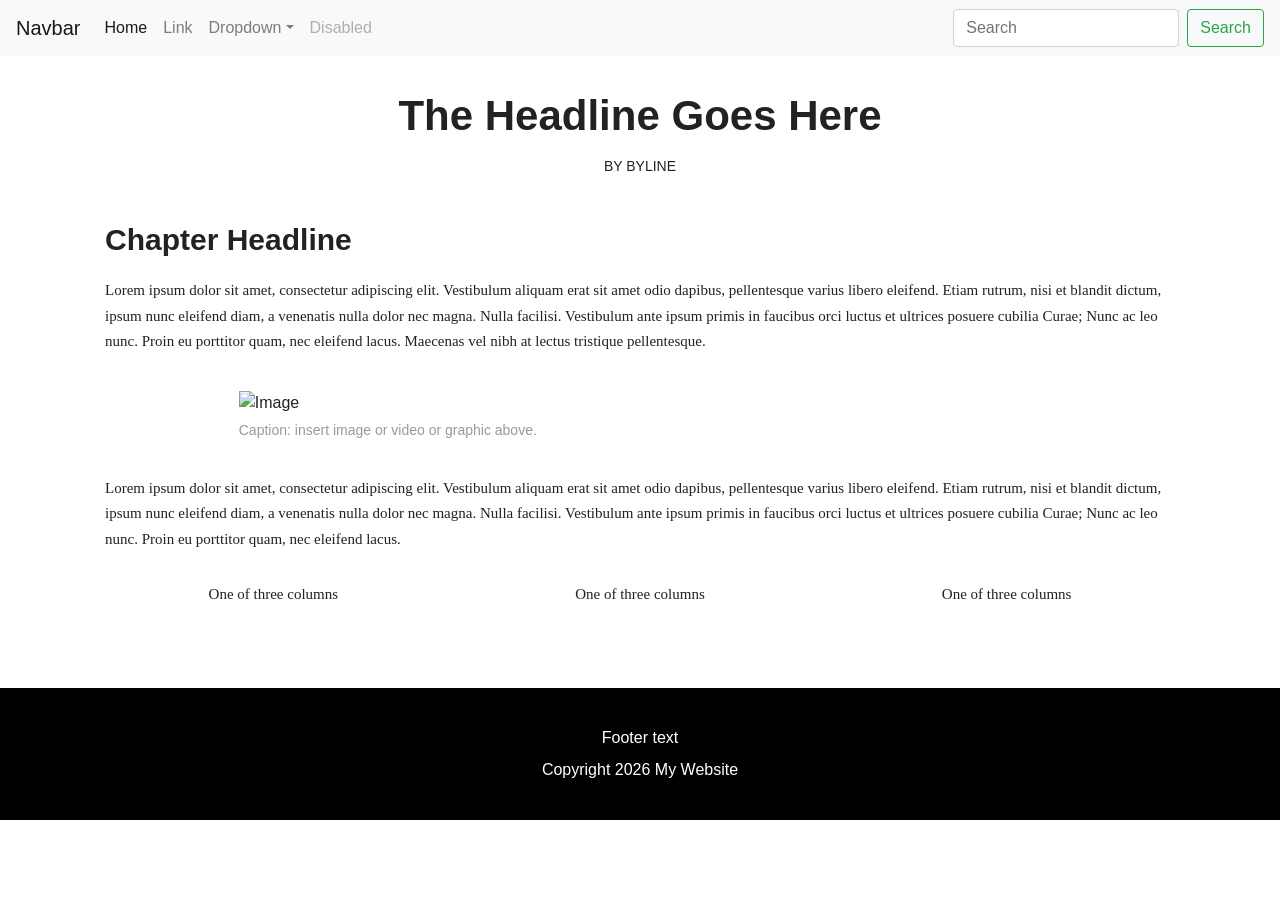
==== data-viz-project/index.html @ 83a1bc5e "commit" ====
<!DOCTYPE html>
<html lang="en">
<head>
    <meta charset="UTF-8">
    <meta name="viewport" content="width=device-width, initial-scale=1, shrink-to-fit=no">
    <title>Story Template</title>

    <link rel="stylesheet" href="https://cdn.jsdelivr.net/npm/bootstrap@4.6.2/dist/css/bootstrap.min.css">
    <link rel="stylesheet" href="stylesheet.css">
</head>

<body>

    <nav class="navbar navbar-expand-lg navbar-light bg-light">
        <a class="navbar-brand" href="#">Navbar</a>

        <button class="navbar-toggler" type="button" data-toggle="collapse" data-target="#navbarNav">
            <span class="navbar-toggler-icon"></span>
        </button>

        <div class="collapse navbar-collapse" id="navbarNav">
            <ul class="navbar-nav mr-auto">
                <li class="nav-item active">
                    <a class="nav-link" href="#">Home</a>
                </li>
                <li class="nav-item">
                    <a class="nav-link" href="#">Link</a>
                </li>
                <li class="nav-item dropdown">
                    <a class="nav-link dropdown-toggle" href="#" data-toggle="dropdown">Dropdown</a>
                    <div class="dropdown-menu">
                        <a class="dropdown-item" href="#">Option 1</a>
                        <a class="dropdown-item" href="#">Option 2</a>
                    </div>
                </li>
                <li class="nav-item">
                    <a class="nav-link disabled" href="#">Disabled</a>
                </li>
            </ul>

            <form class="form-inline">
                <input class="form-control mr-sm-2" type="search" placeholder="Search">
                <button class="btn btn-outline-success" type="submit">Search</button>
            </form>
        </div>
    </nav>

    <div class="container">

        <header class="story-header">
            <h1>The Headline Goes Here</h1>
            <p>BY BYLINE</p>
        </header>

        <section class="chapter">

            <h2>Chapter Headline</h2>

            <p>
                Lorem ipsum dolor sit amet, consectetur adipiscing elit.
                Vestibulum aliquam erat sit amet odio dapibus, pellentesque
                varius libero eleifend. Etiam rutrum, nisi et blandit dictum,
                ipsum nunc eleifend diam, a venenatis nulla dolor nec magna.
                Nulla facilisi. Vestibulum ante ipsum primis in faucibus orci
                luctus et ultrices posuere cubilia Curae; Nunc ac leo nunc.
                Proin eu porttitor quam, nec eleifend lacus. Maecenas vel
                nibh at lectus tristique pellentesque.
            </p>

            <figure class="story-photo">
                <img src="#" class="img-fluid" alt="Image">

                <figcaption>
                    Caption: insert image or video or graphic above.
                </figcaption>
            </figure>

            <p>
                Lorem ipsum dolor sit amet, consectetur adipiscing elit.
                Vestibulum aliquam erat sit amet odio dapibus, pellentesque
                varius libero eleifend. Etiam rutrum, nisi et blandit dictum,
                ipsum nunc eleifend diam, a venenatis nulla dolor nec magna.
                Nulla facilisi. Vestibulum ante ipsum primis in faucibus orci
                luctus et ultrices posuere cubilia Curae; Nunc ac leo nunc.
                Proin eu porttitor quam, nec eleifend lacus.
            </p>

            <div class="row text-center">
                <div class="col-md-4">
                    <p>One of three columns</p>
                </div>

                <div class="col-md-4">
                    <p>One of three columns</p>
                </div>

                <div class="col-md-4">
                    <p>One of three columns</p>
                </div>
            </div>

        </section>
    </div>

    <footer class="story-footer">
        <p>Footer text</p>
        <p>Copyright 2026 My Website</p>
    </footer>

    <script src="https://code.jquery.com/jquery-3.5.1.slim.min.js"></script>
    <script src="https://cdn.jsdelivr.net/npm/popper.js@1.16.1/dist/umd/popper.min.js"></script>
    <script src="https://cdn.jsdelivr.net/npm/bootstrap@4.6.2/dist/js/bootstrap.min.js"></script>

</body>
</html>
---- data-viz-project/stylesheet.css ----
body {
    background-color: white;
    color: #222;
}

.container {
    max-width: 1100px;
}

.story-header {
    text-align: center;
    margin-top: 35px;
    margin-bottom: 45px;
}

.story-header h1 {
    font-size: 42px;
    font-weight: bold;
    margin-bottom: 15px;
}

.story-header p {
    font-size: 14px;
    margin-top: 10px;
}

.chapter h2 {
    font-size: 30px;
    font-weight: bold;
    margin-bottom: 20px;
}

.chapter p {
    font-family: Georgia, serif;
    font-size: 15px;
    line-height: 1.7;
    margin-bottom: 30px;
}

.story-photo {
    width: 75%;
    margin: 35px auto;
}

.story-photo img {
    width: 100%;
}

.story-photo figcaption {
    color: #999;
    font-size: 14px;
    margin-top: 5px;
}

.row {
    margin-top: 30px;
    margin-bottom: 50px;
}

.story-footer {
    background-color: black;
    color: white;
    text-align: center;
    padding: 30px 15px;
    width: 100%;
}

.story-footer p {
    margin: 8px;
    color: white;
}
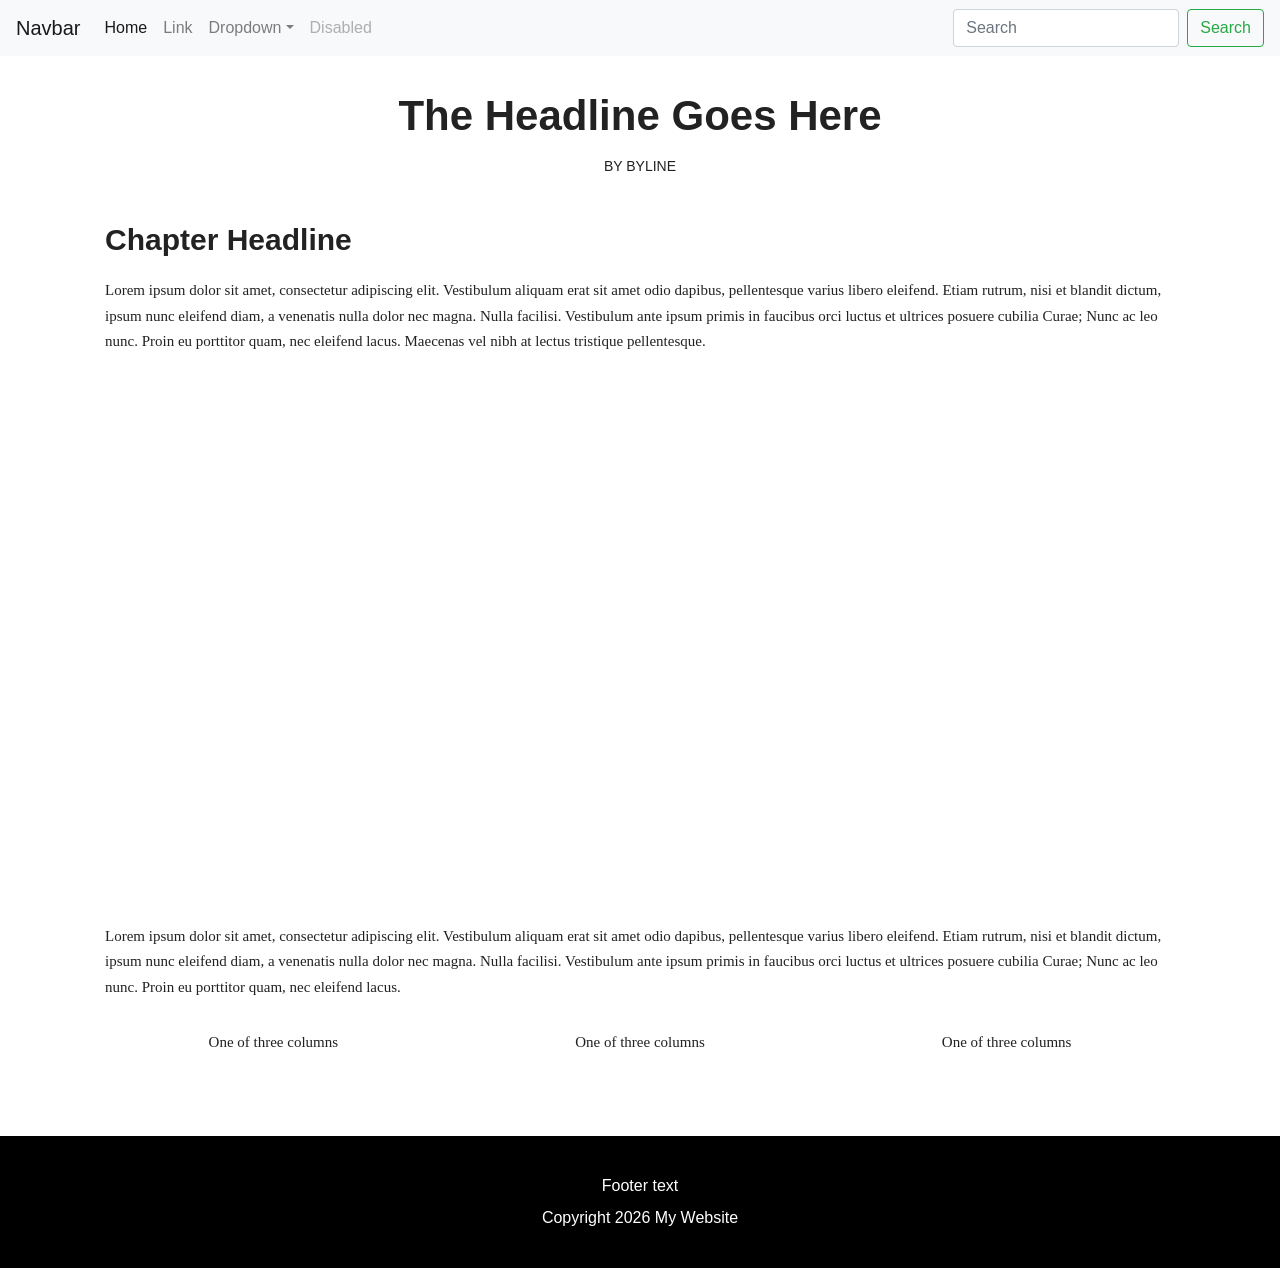
==== commit cef10171: "one graphic in" ====
--- a/data-viz-project/index.html
+++ b/data-viz-project/index.html
@@ -68,11 +68,7 @@
             </p>
 
             <figure class="story-photo">
-                <img src="#" class="img-fluid" alt="Image">
-
-                <figcaption>
-                    Caption: insert image or video or graphic above.
-                </figcaption>
+                <iframe title="How often do fans catch foul balls?" aria-label="Grouped column chart" id="datawrapper-chart-1lFFd" src="https://datawrapper.dwcdn.net/1lFFd/1/" scrolling="no" frameborder="0" style="width: 0; min-width: 100% !important; border: none;" height="492" data-external="1"></iframe><script type="text/javascript">(function(){function e(){window.addEventListener(`message`,function(e){if(e.data[`datawrapper-height`]!==void 0){var t=document.querySelectorAll(`iframe`);for(var n in e.data[`datawrapper-height`])for(var r=0,i;i=t[r];r++)if(i.contentWindow===e.source){var a=e.data[`datawrapper-height`][n]+`px`;i.style.height=a}}})}e()})();</script>
             </figure>
 
             <p>
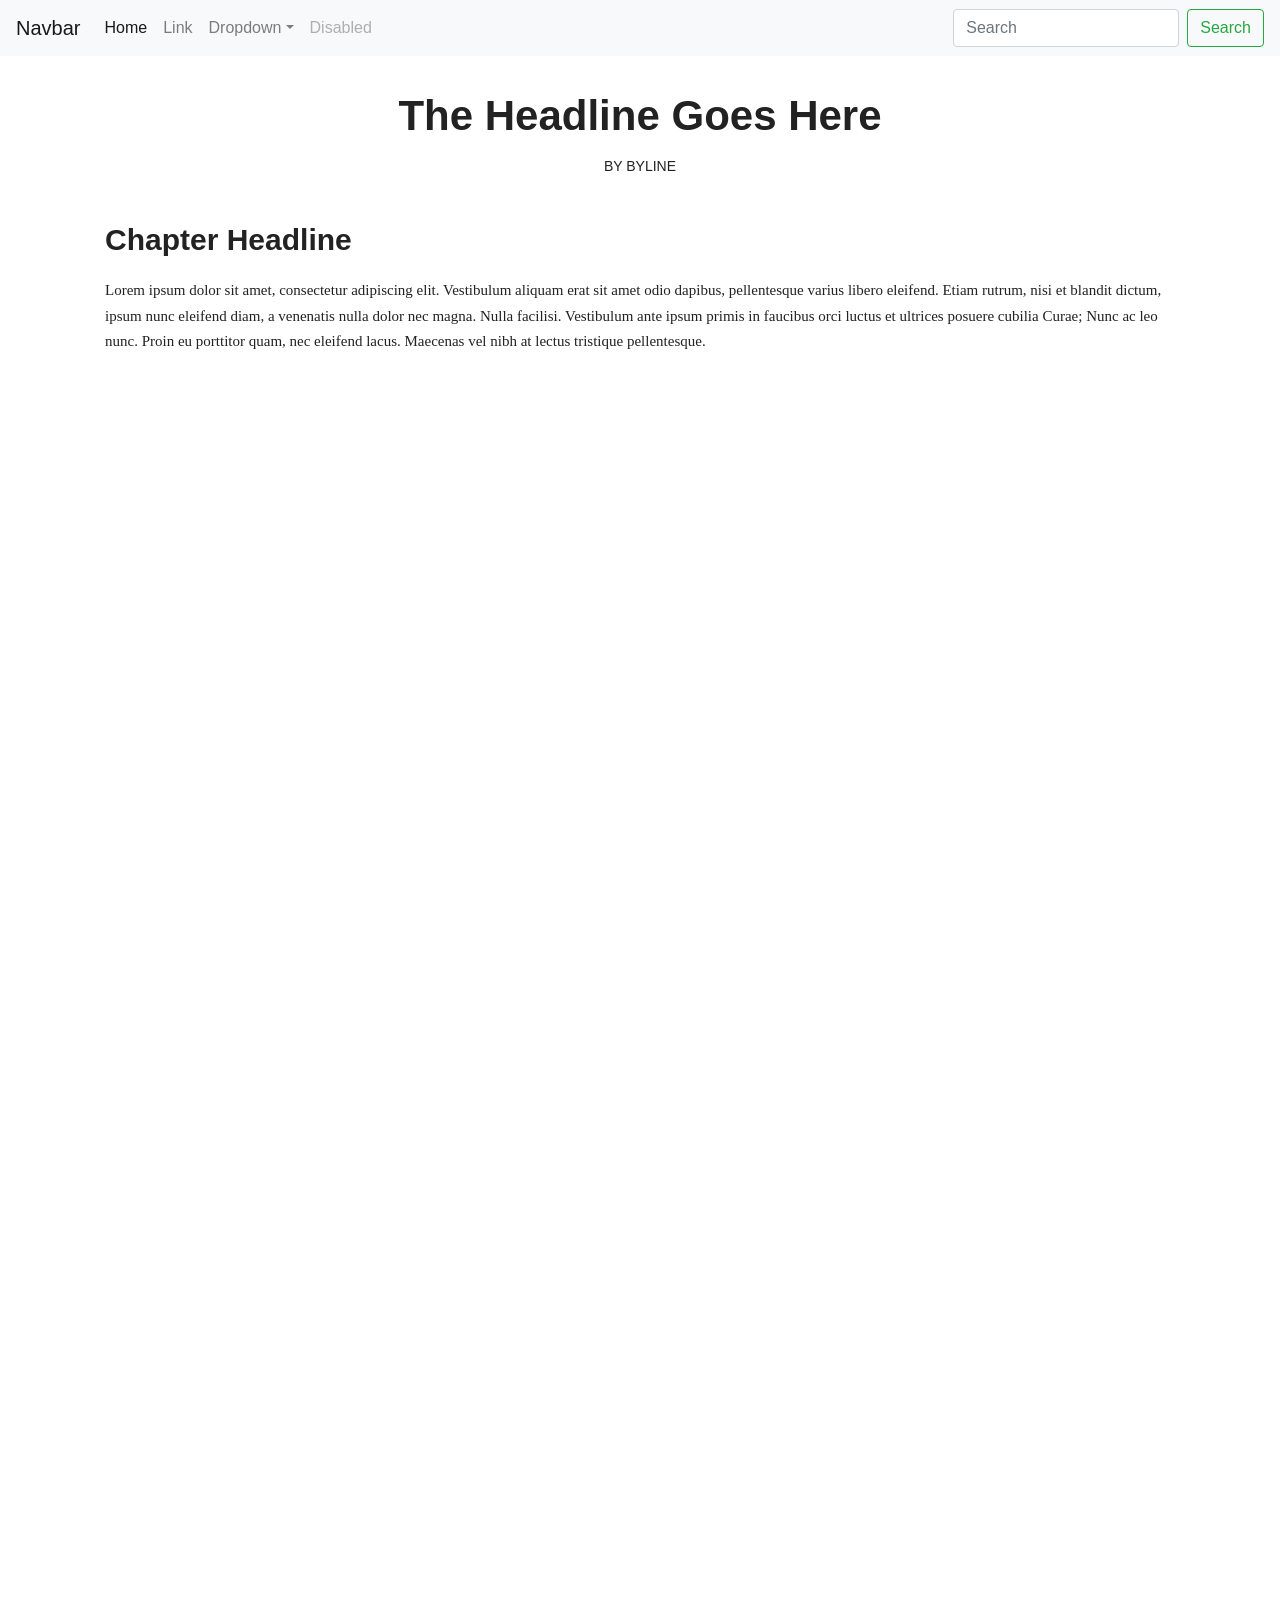
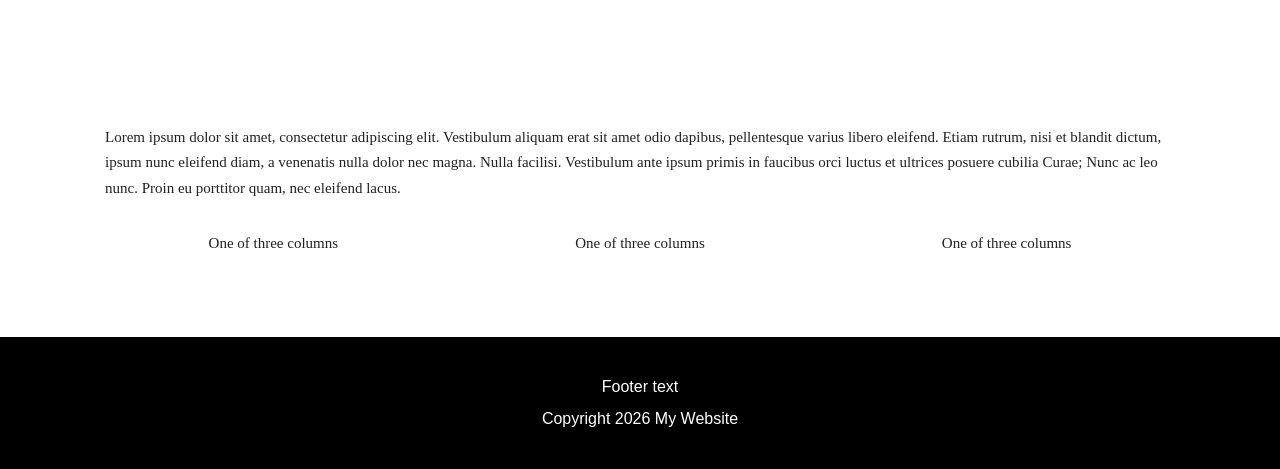
==== commit be20fd88: "commit" ====
--- a/data-viz-project/index.html
+++ b/data-viz-project/index.html
@@ -71,6 +71,14 @@
                 <iframe title="How often do fans catch foul balls?" aria-label="Grouped column chart" id="datawrapper-chart-1lFFd" src="https://datawrapper.dwcdn.net/1lFFd/1/" scrolling="no" frameborder="0" style="width: 0; min-width: 100% !important; border: none;" height="492" data-external="1"></iframe><script type="text/javascript">(function(){function e(){window.addEventListener(`message`,function(e){if(e.data[`datawrapper-height`]!==void 0){var t=document.querySelectorAll(`iframe`);for(var n in e.data[`datawrapper-height`])for(var r=0,i;i=t[r];r++)if(i.contentWindow===e.source){var a=e.data[`datawrapper-height`][n]+`px`;i.style.height=a}}})}e()})();</script>
             </figure>
 
+            <figure class="story-photo">
+                <iframe title="Why are home runs easier to catch than foul balls?" aria-label="Bar Chart" id="datawrapper-chart-MlKgt" src="https://datawrapper.dwcdn.net/MlKgt/1/" scrolling="no" frameborder="0" style="width: 0; min-width: 100% !important; border: none;" height="205" data-external="1"></iframe><script type="text/javascript">(function(){function e(){window.addEventListener(`message`,function(e){if(e.data[`datawrapper-height`]!==void 0){var t=document.querySelectorAll(`iframe`);for(var n in e.data[`datawrapper-height`])for(var r=0,i;i=t[r];r++)if(i.contentWindow===e.source){var a=e.data[`datawrapper-height`][n]+`px`;i.style.height=a}}})}e()})();</script>
+            </figure>
+
+            <figure class="story-photo">
+                <iframe title="Where were the 2019 and 2020 postseason games played?" aria-label="Symbol map" id="datawrapper-chart-LGC0n" src="https://datawrapper.dwcdn.net/LGC0n/1/" scrolling="no" frameborder="0" style="width: 0; min-width: 100% !important; border: none;" height="512" data-external="1"></iframe><script type="text/javascript">(function(){function e(){window.addEventListener(`message`,function(e){if(e.data[`datawrapper-height`]!==void 0){var t=document.querySelectorAll(`iframe`);for(var n in e.data[`datawrapper-height`])for(var r=0,i;i=t[r];r++)if(i.contentWindow===e.source){var a=e.data[`datawrapper-height`][n]+`px`;i.style.height=a}}})}e()})();</script>
+            </figure>
+
             <p>
                 Lorem ipsum dolor sit amet, consectetur adipiscing elit.
                 Vestibulum aliquam erat sit amet odio dapibus, pellentesque
